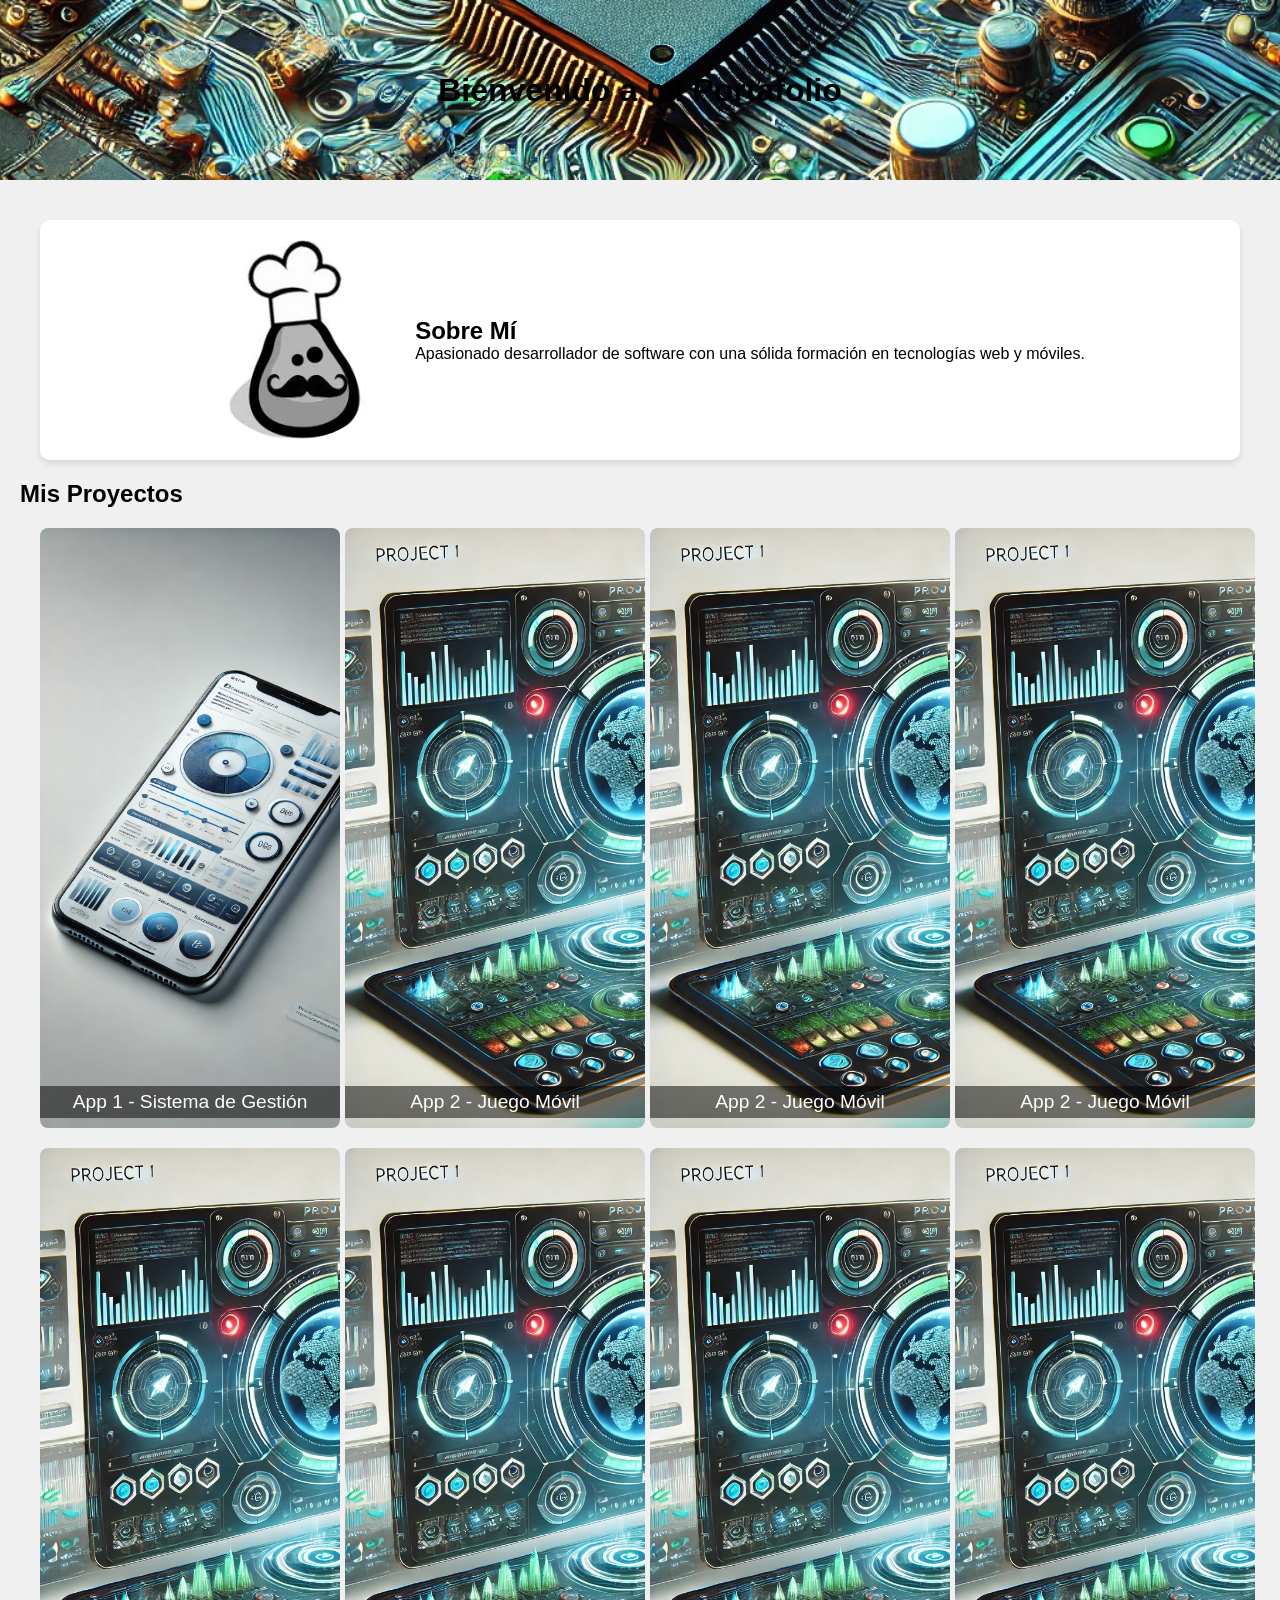
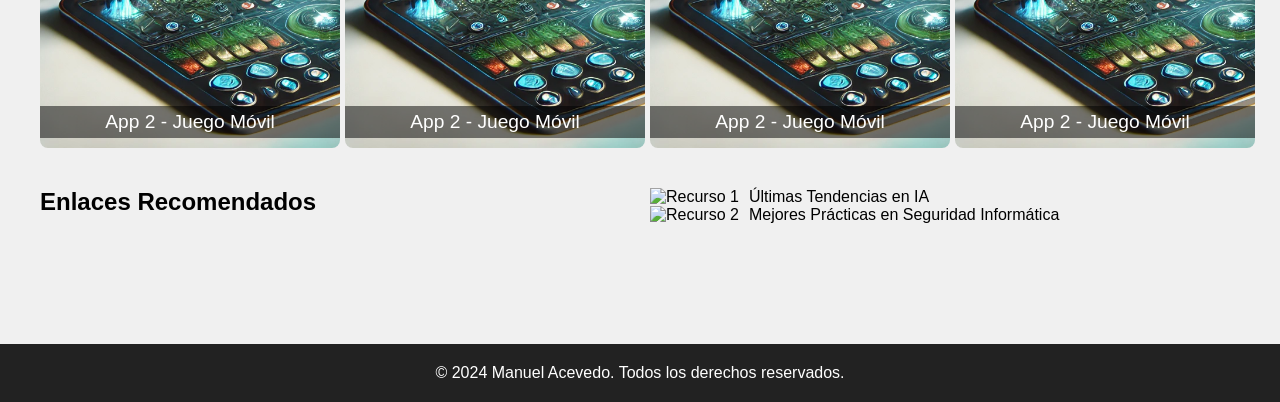
==== index.html @ 6035f451 "Inicio de la estructura de la página web" ====
<!DOCTYPE html>
<html lang="es">
<head>
    <meta charset="UTF-8">
    <meta viewport="width=device-width, initial-scale=1.0">
    <title>Portafolio de Manuel Acevedo</title>
    <link rel="stylesheet" href="styles.css">
    <script src="https://cdnjs.cloudflare.com/ajax/libs/jquery/3.5.1/jquery.min.js" defer></script>
    <script src="https://cdnjs.cloudflare.com/ajax/libs/aos/2.3.4/aos.js" defer></script>
    <link rel="stylesheet" href="https://cdnjs.cloudflare.com/ajax/libs/aos/2.3.4/aos.css">
    <script src="script.js" defer></script>
</head>
<body>
    <header>
        <div class="hero">
            <h1>Bienvenido a mi Portafolio</h1>
        </div>
    </header>

    <main>
        <section id="about" class="profile-section" data-aos="fade-right">
            <img src="images/profile.jpg" alt="Manuel Acevedo" class="hover-image">
            <div>
                <h2>Sobre Mí</h2>
                <p>Apasionado desarrollador de software con una sólida formación en tecnologías web y móviles.</p>
            </div>
        </section>

        <section id="projects" data-aos="fade-up">
            <h2>Mis Proyectos</h2>
            <div class="grid-container">
                <div class="card" style="background-image: url('images/project1.jpg');" onclick="openLink('https://link-a-tu-app1.com')">
                    <span>App 1 - Sistema de Gestión</span>
                </div>
                <div class="card" style="background-image: url('images/project2.jpg');" onclick="openLink('https://link-a-tu-app2.com')">
                    <span>App 2 - Juego Móvil</span>
                </div>
                <div class="card" style="background-image: url('images/project2.jpg');" onclick="openLink('https://link-a-tu-app2.com')">
                    <span>App 2 - Juego Móvil</span>
                </div>
                <div class="card" style="background-image: url('images/project2.jpg');" onclick="openLink('https://link-a-tu-app2.com')">
                    <span>App 2 - Juego Móvil</span>
                </div>
                <div class="card" style="background-image: url('images/project2.jpg');" onclick="openLink('https://link-a-tu-app2.com')">
                    <span>App 2 - Juego Móvil</span>
                </div>
                <div class="card" style="background-image: url('images/project2.jpg');" onclick="openLink('https://link-a-tu-app2.com')">
                    <span>App 2 - Juego Móvil</span>
                </div>
                <div class="card" style="background-image: url('images/project2.jpg');" onclick="openLink('https://link-a-tu-app2.com')">
                    <span>App 2 - Juego Móvil</span>
                </div>
                <div class="card" style="background-image: url('images/project2.jpg');" onclick="openLink('https://link-a-tu-app2.com')">
                    <span>App 2 - Juego Móvil</span>
                </div>
            </div>
        </section>

        <section id="links" class="links-section" data-aos="fade-left">
            <h2>Enlaces Recomendados</h2>
            <div class="links-grid">
                <a href="https://ejemplo1.com" target="_blank" class="link">
                    <img src="images/link1.jpg" alt="Recurso 1">
                    <p>Últimas Tendencias en IA</p>
                </a>
                <a href="https://ejemplo2.com" target="_blank" class="link">
                    <img src="images/link2.jpg" alt="Recurso 2">
                    <p>Mejores Prácticas en Seguridad Informática</p>
                </a>
            </div>
        </section>
    </main>

    <footer>
        <p>© 2024 Manuel Acevedo. Todos los derechos reservados.</p>
    </footer>
</body>
</html>
---- styles.css ----
* {
    margin: 0;
    padding: 0;
    box-sizing: border-box;
}

body, html {
    font-family: 'Arial', sans-serif;
    width: 100%;
    height: 100%;
    background: #f0f0f0;
}

header .hero {
    height: 20vh;  /* Cambiado de 100vh a 40vh para reducir la altura */
    background: url('images/hero.jpg') no-repeat center center / cover;
    display: flex;
    justify-content: center;
    align-items: center;
    text-align: center;
}

main {
    padding: 20px;
}

.profile-section {
    display: flex;
    align-items: center;
    justify-content: center;
    gap: 20px;
    padding: 20px;
    background: white;
    margin: 20px;
    border-radius: 10px;
    box-shadow: 0 4px 6px rgba(0,0,0,0.1);
}

.hover-image {
    width: 200px;
    height: 200px;
    border-radius: 50%;
    transition: all 0.3s ease;
}

.hover-image:hover {
    transform: scale(1.1);
    box-shadow: 0 0 20px rgba(0,0,0,0.2);
}

.grid-container {
    display: grid;
    grid-template-columns: repeat(auto-fit, minmax(250px, 1fr)); /* Ajusta según tus necesidades */
    gap: 20px; /* Espacio entre elementos de la cuadrícula */
    padding: 20px; /* Espacio alrededor de la cuadrícula */
    justify-content: center; /* Centra los elementos de la cuadrícula horizontalmente */
    align-items: center; /* Alinea los elementos en el centro verticalmente */
}

.card {
    background-size: cover; /* Asegura que el fondo cubre el área, pero puede cortar partes */
    width: 300px; /* Ancho fijo para las tarjetas */
    height: 600px; /* Altura específica para la proporción vertical */
    border-radius: 8px;
    margin: 0 auto; /* Añade esto para centrar las tarjetas dentro de sus celdas del grid */
    display: flex;
    align-items: flex-end;
    justify-content: center; /* Centra el contenido dentro de la tarjeta */
    padding: 10px;
    color: white;
    font-size: 1.2em;
    transition: transform 0.5s ease, box-shadow 0.5s ease;
    position: relative;
    overflow: hidden;
}

.card:hover {
    transform: scale(1.05);
    box-shadow: 0 0 40px rgba(0,0,0,0.2);
}

.card span {
    position: absolute;
    bottom: 10px;
    width: 100%;
    text-align: center;
    background: rgba(0, 0, 0, 0.5);
    padding: 5px 0;
}

.links-section {
    display: grid;
    grid-template-columns: 1fr 1fr;
    gap: 20px;
    padding: 20px;
}

.link {
    display: flex;
    align-items: center;
    gap: 10px;
    text-decoration: none;
    color: black;
}

footer {
    text-align: center;
    padding: 20px 10px;  /* Aumentar el padding vertical */
    background: #222;
    color: white;
    position: relative;  /* Cambia de fixed a relative si es adecuado */
    bottom: 0;
    width: 100%;
}

/* Añadir un margen adicional al final de la sección principal */
main {
    padding-bottom: 100px;  /* Esto crea espacio extra al final de la página */
}
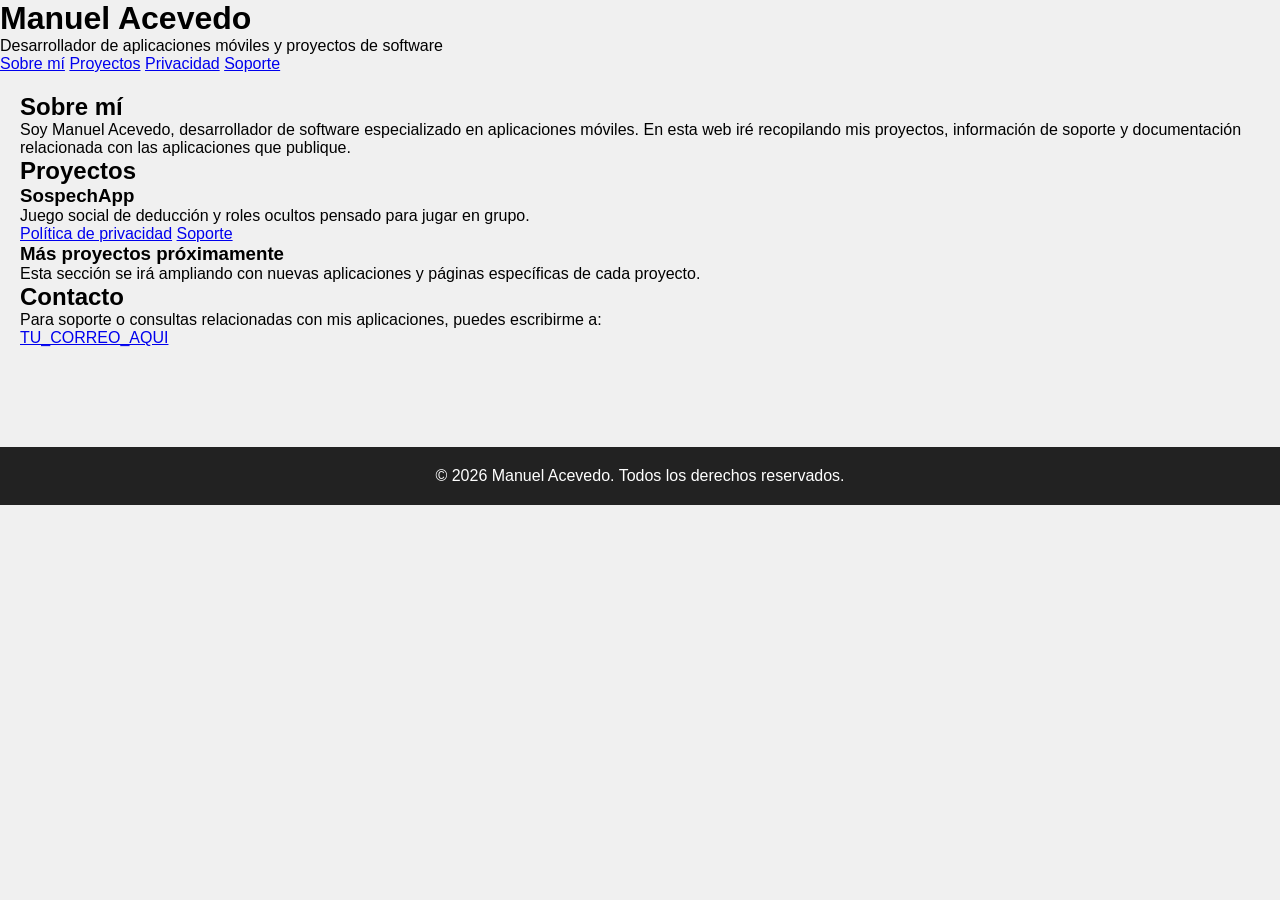
==== commit c9ec41a1: "Revise index.html for content and structure updates" ====
--- a/index.html
+++ b/index.html
@@ -2,77 +2,78 @@
 <html lang="es">
 <head>
     <meta charset="UTF-8">
-    <meta viewport="width=device-width, initial-scale=1.0">
-    <title>Portafolio de Manuel Acevedo</title>
+    <meta name="viewport" content="width=device-width, initial-scale=1.0">
+    <title>Manuel Acevedo | Desarrollador de aplicaciones</title>
+    <meta name="description" content="Web oficial de Manuel Acevedo, desarrollador de aplicaciones móviles y proyectos de software.">
     <link rel="stylesheet" href="styles.css">
-    <script src="https://cdnjs.cloudflare.com/ajax/libs/jquery/3.5.1/jquery.min.js" defer></script>
-    <script src="https://cdnjs.cloudflare.com/ajax/libs/aos/2.3.4/aos.js" defer></script>
-    <link rel="stylesheet" href="https://cdnjs.cloudflare.com/ajax/libs/aos/2.3.4/aos.css">
-    <script src="script.js" defer></script>
 </head>
 <body>
-    <header>
-        <div class="hero">
-            <h1>Bienvenido a mi Portafolio</h1>
+    <header class="site-header">
+        <div class="container">
+            <h1>Manuel Acevedo</h1>
+            <p class="subtitle">Desarrollador de aplicaciones móviles y proyectos de software</p>
+            <nav class="main-nav">
+                <a href="#about">Sobre mí</a>
+                <a href="#projects">Proyectos</a>
+                <a href="privacy.html">Privacidad</a>
+                <a href="support.html">Soporte</a>
+            </nav>
         </div>
     </header>
 
     <main>
-        <section id="about" class="profile-section" data-aos="fade-right">
-            <img src="images/profile.jpg" alt="Manuel Acevedo" class="hover-image">
-            <div>
-                <h2>Sobre Mí</h2>
-                <p>Apasionado desarrollador de software con una sólida formación en tecnologías web y móviles.</p>
+        <section id="about" class="section">
+            <div class="container">
+                <h2>Sobre mí</h2>
+                <p>
+                    Soy Manuel Acevedo, desarrollador de software especializado en aplicaciones móviles.
+                    En esta web iré recopilando mis proyectos, información de soporte y documentación
+                    relacionada con las aplicaciones que publique.
+                </p>
             </div>
         </section>
 
-        <section id="projects" data-aos="fade-up">
-            <h2>Mis Proyectos</h2>
-            <div class="grid-container">
-                <div class="card" style="background-image: url('images/project1.jpg');" onclick="openLink('https://link-a-tu-app1.com')">
-                    <span>App 1 - Sistema de Gestión</span>
+        <section id="projects" class="section alt-section">
+            <div class="container">
+                <h2>Proyectos</h2>
+
+                <div class="project-card">
+                    <h3>SospechApp</h3>
+                    <p>
+                        Juego social de deducción y roles ocultos pensado para jugar en grupo.
+                    </p>
+                    <p class="project-links">
+                        <a href="privacy.html">Política de privacidad</a>
+                        <a href="support.html">Soporte</a>
+                    </p>
                 </div>
-                <div class="card" style="background-image: url('images/project2.jpg');" onclick="openLink('https://link-a-tu-app2.com')">
-                    <span>App 2 - Juego Móvil</span>
-                </div>
-                <div class="card" style="background-image: url('images/project2.jpg');" onclick="openLink('https://link-a-tu-app2.com')">
-                    <span>App 2 - Juego Móvil</span>
-                </div>
-                <div class="card" style="background-image: url('images/project2.jpg');" onclick="openLink('https://link-a-tu-app2.com')">
-                    <span>App 2 - Juego Móvil</span>
-                </div>
-                <div class="card" style="background-image: url('images/project2.jpg');" onclick="openLink('https://link-a-tu-app2.com')">
-                    <span>App 2 - Juego Móvil</span>
-                </div>
-                <div class="card" style="background-image: url('images/project2.jpg');" onclick="openLink('https://link-a-tu-app2.com')">
-                    <span>App 2 - Juego Móvil</span>
-                </div>
-                <div class="card" style="background-image: url('images/project2.jpg');" onclick="openLink('https://link-a-tu-app2.com')">
-                    <span>App 2 - Juego Móvil</span>
-                </div>
-                <div class="card" style="background-image: url('images/project2.jpg');" onclick="openLink('https://link-a-tu-app2.com')">
-                    <span>App 2 - Juego Móvil</span>
+
+                <div class="project-card">
+                    <h3>Más proyectos próximamente</h3>
+                    <p>
+                        Esta sección se irá ampliando con nuevas aplicaciones y páginas específicas de cada proyecto.
+                    </p>
                 </div>
             </div>
         </section>
 
-        <section id="links" class="links-section" data-aos="fade-left">
-            <h2>Enlaces Recomendados</h2>
-            <div class="links-grid">
-                <a href="https://ejemplo1.com" target="_blank" class="link">
-                    <img src="images/link1.jpg" alt="Recurso 1">
-                    <p>Últimas Tendencias en IA</p>
-                </a>
-                <a href="https://ejemplo2.com" target="_blank" class="link">
-                    <img src="images/link2.jpg" alt="Recurso 2">
-                    <p>Mejores Prácticas en Seguridad Informática</p>
-                </a>
+        <section class="section">
+            <div class="container">
+                <h2>Contacto</h2>
+                <p>
+                    Para soporte o consultas relacionadas con mis aplicaciones, puedes escribirme a:
+                </p>
+                <p>
+                    <a href="mailto:TU_CORREO_AQUI">TU_CORREO_AQUI</a>
+                </p>
             </div>
         </section>
     </main>
 
-    <footer>
-        <p>© 2024 Manuel Acevedo. Todos los derechos reservados.</p>
+    <footer class="site-footer">
+        <div class="container">
+            <p>© 2026 Manuel Acevedo. Todos los derechos reservados.</p>
+        </div>
     </footer>
 </body>
 </html>
